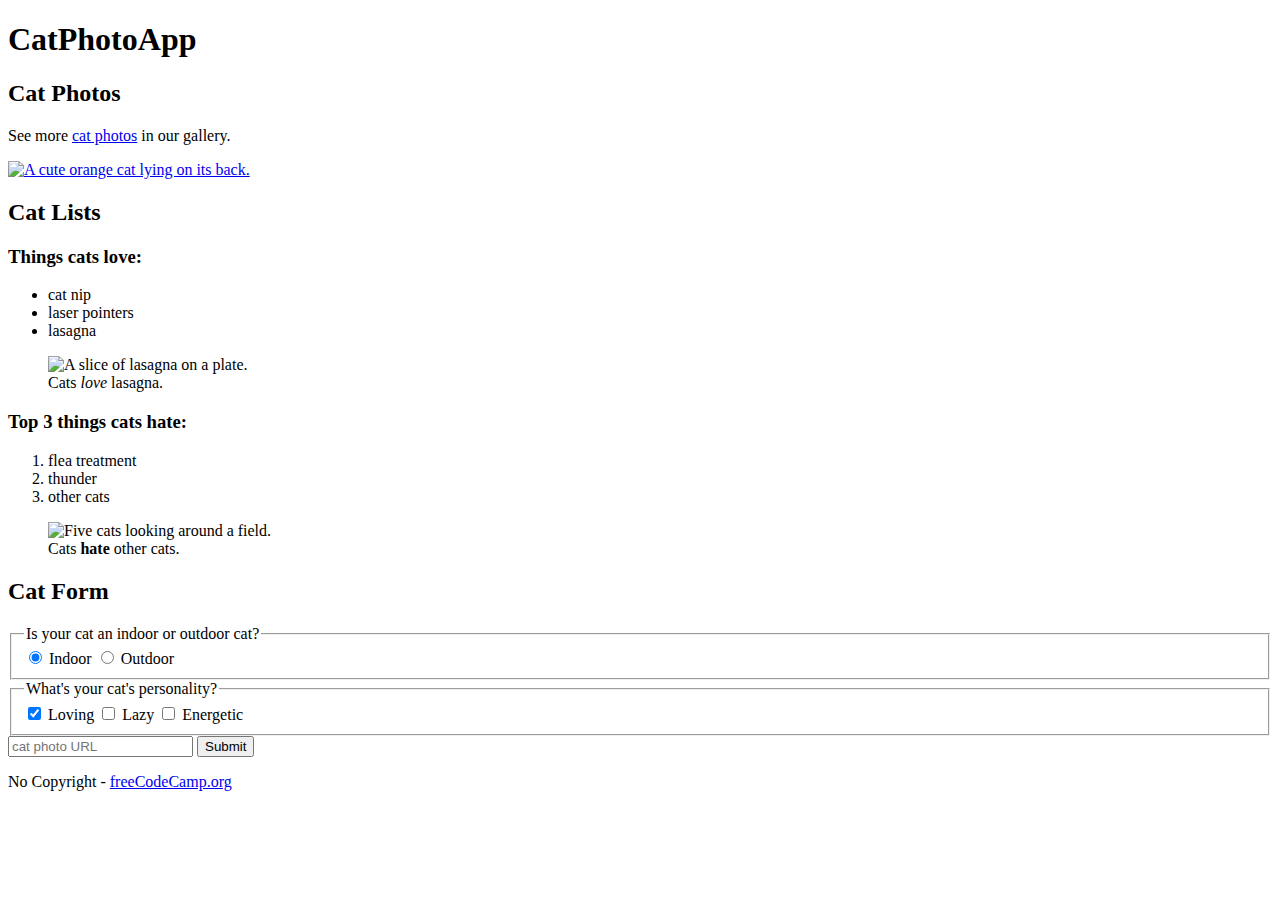
==== index.html @ 503b38a3 "first commit" ====
<!DOCTYPE html>
<html lang="en">
  <head>
    <meta charset="UTF-8" />
    <meta name="viewport" content="width=device-width, initial-scale=1.0" />
    <title>CatPhotoApp - FreeCodeCamp</title>
  </head>
  <body>
    <main>
      <h1>CatPhotoApp</h1>
      <section>
        <h2>Cat Photos</h2>
        <!-- TODO: Add link to cat photos -->
        <p>
          See more
          <a target="_blank" href="https://freecatphotoapp.com">cat photos</a>
          in our gallery.
        </p>
        <a href="https://freecatphotoapp.com"
          ><img
            src="https://cdn.freecodecamp.org/curriculum/cat-photo-app/relaxing-cat.jpg"
            alt="A cute orange cat lying on its back."
        /></a>
      </section>
      <section>
        <h2>Cat Lists</h2>
        <h3>Things cats love:</h3>
        <ul>
          <li>cat nip</li>
          <li>laser pointers</li>
          <li>lasagna</li>
        </ul>
        <figure>
          <img
            src="https://cdn.freecodecamp.org/curriculum/cat-photo-app/lasagna.jpg"
            alt="A slice of lasagna on a plate."
          />
          <figcaption>Cats <em>love</em> lasagna.</figcaption>
        </figure>
        <h3>Top 3 things cats hate:</h3>
        <ol>
          <li>flea treatment</li>
          <li>thunder</li>
          <li>other cats</li>
        </ol>
        <figure>
          <img
            src="https://cdn.freecodecamp.org/curriculum/cat-photo-app/cats.jpg"
            alt="Five cats looking around a field."
          />
          <figcaption>Cats <strong>hate</strong> other cats.</figcaption>
        </figure>
      </section>
      <section>
        <h2>Cat Form</h2>
        <form action="https://freecatphotoapp.com/submit-cat-photo">
          <fieldset>
            <legend>Is your cat an indoor or outdoor cat?</legend>
            <label
              ><input
                id="indoor"
                type="radio"
                name="indoor-outdoor"
                value="indoor"
                checked
              />
              Indoor</label
            >
            <label
              ><input
                id="outdoor"
                type="radio"
                name="indoor-outdoor"
                value="outdoor"
              />
              Outdoor</label
            >
          </fieldset>
          <fieldset>
            <legend>What's your cat's personality?</legend>
            <input
              id="loving"
              type="checkbox"
              name="personality"
              value="loving"
              checked
            />
            <label for="loving">Loving</label>
            <input id="lazy" type="checkbox" name="personality" value="lazy" />
            <label for="lazy">Lazy</label>
            <input
              id="energetic"
              type="checkbox"
              name="personality"
              value="energetic"
            />
            <label for="energetic">Energetic</label>
          </fieldset>
          <input
            type="text"
            name="catphotourl"
            placeholder="cat photo URL"
            required
          />
          <button type="submit">Submit</button>
        </form>
      </section>
    </main>
    <footer>
      <p>
        No Copyright -
        <a href="https://www.freecodecamp.org">freeCodeCamp.org</a>
      </p>
    </footer>
  </body>
</html>
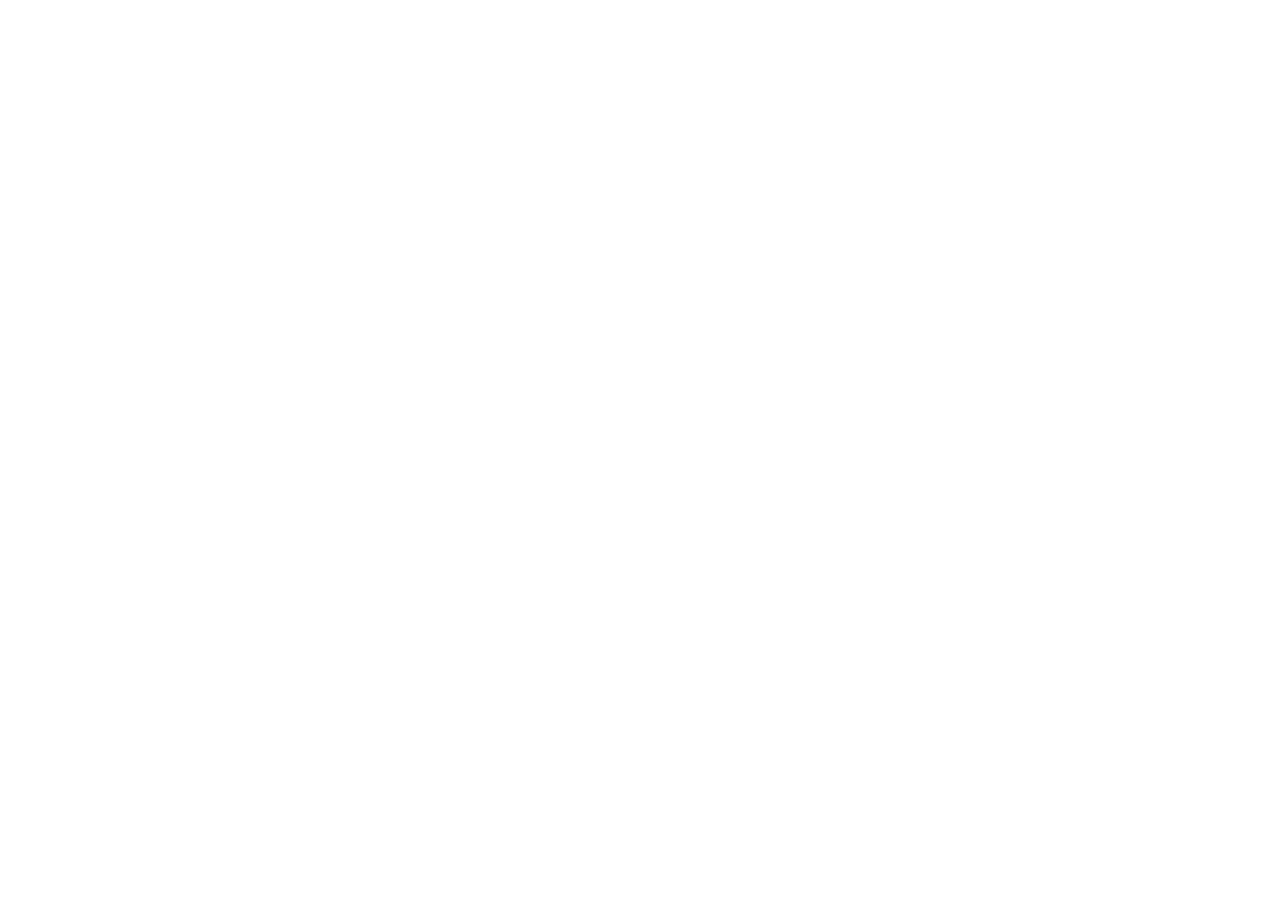
==== commit eb50940e: "first project reload" ====
--- a/index.html
+++ b/index.html
@@ -3,114 +3,7 @@
   <head>
     <meta charset="UTF-8" />
     <meta name="viewport" content="width=device-width, initial-scale=1.0" />
-    <title>CatPhotoApp - FreeCodeCamp</title>
+    <title>Responsive Web Deign - FreeCodeCamp</title>
   </head>
-  <body>
-    <main>
-      <h1>CatPhotoApp</h1>
-      <section>
-        <h2>Cat Photos</h2>
-        <!-- TODO: Add link to cat photos -->
-        <p>
-          See more
-          <a target="_blank" href="https://freecatphotoapp.com">cat photos</a>
-          in our gallery.
-        </p>
-        <a href="https://freecatphotoapp.com"
-          ><img
-            src="https://cdn.freecodecamp.org/curriculum/cat-photo-app/relaxing-cat.jpg"
-            alt="A cute orange cat lying on its back."
-        /></a>
-      </section>
-      <section>
-        <h2>Cat Lists</h2>
-        <h3>Things cats love:</h3>
-        <ul>
-          <li>cat nip</li>
-          <li>laser pointers</li>
-          <li>lasagna</li>
-        </ul>
-        <figure>
-          <img
-            src="https://cdn.freecodecamp.org/curriculum/cat-photo-app/lasagna.jpg"
-            alt="A slice of lasagna on a plate."
-          />
-          <figcaption>Cats <em>love</em> lasagna.</figcaption>
-        </figure>
-        <h3>Top 3 things cats hate:</h3>
-        <ol>
-          <li>flea treatment</li>
-          <li>thunder</li>
-          <li>other cats</li>
-        </ol>
-        <figure>
-          <img
-            src="https://cdn.freecodecamp.org/curriculum/cat-photo-app/cats.jpg"
-            alt="Five cats looking around a field."
-          />
-          <figcaption>Cats <strong>hate</strong> other cats.</figcaption>
-        </figure>
-      </section>
-      <section>
-        <h2>Cat Form</h2>
-        <form action="https://freecatphotoapp.com/submit-cat-photo">
-          <fieldset>
-            <legend>Is your cat an indoor or outdoor cat?</legend>
-            <label
-              ><input
-                id="indoor"
-                type="radio"
-                name="indoor-outdoor"
-                value="indoor"
-                checked
-              />
-              Indoor</label
-            >
-            <label
-              ><input
-                id="outdoor"
-                type="radio"
-                name="indoor-outdoor"
-                value="outdoor"
-              />
-              Outdoor</label
-            >
-          </fieldset>
-          <fieldset>
-            <legend>What's your cat's personality?</legend>
-            <input
-              id="loving"
-              type="checkbox"
-              name="personality"
-              value="loving"
-              checked
-            />
-            <label for="loving">Loving</label>
-            <input id="lazy" type="checkbox" name="personality" value="lazy" />
-            <label for="lazy">Lazy</label>
-            <input
-              id="energetic"
-              type="checkbox"
-              name="personality"
-              value="energetic"
-            />
-            <label for="energetic">Energetic</label>
-          </fieldset>
-          <input
-            type="text"
-            name="catphotourl"
-            placeholder="cat photo URL"
-            required
-          />
-          <button type="submit">Submit</button>
-        </form>
-      </section>
-    </main>
-    <footer>
-      <p>
-        No Copyright -
-        <a href="https://www.freecodecamp.org">freeCodeCamp.org</a>
-      </p>
-    </footer>
-  </body>
+  <body></body>
 </html>
